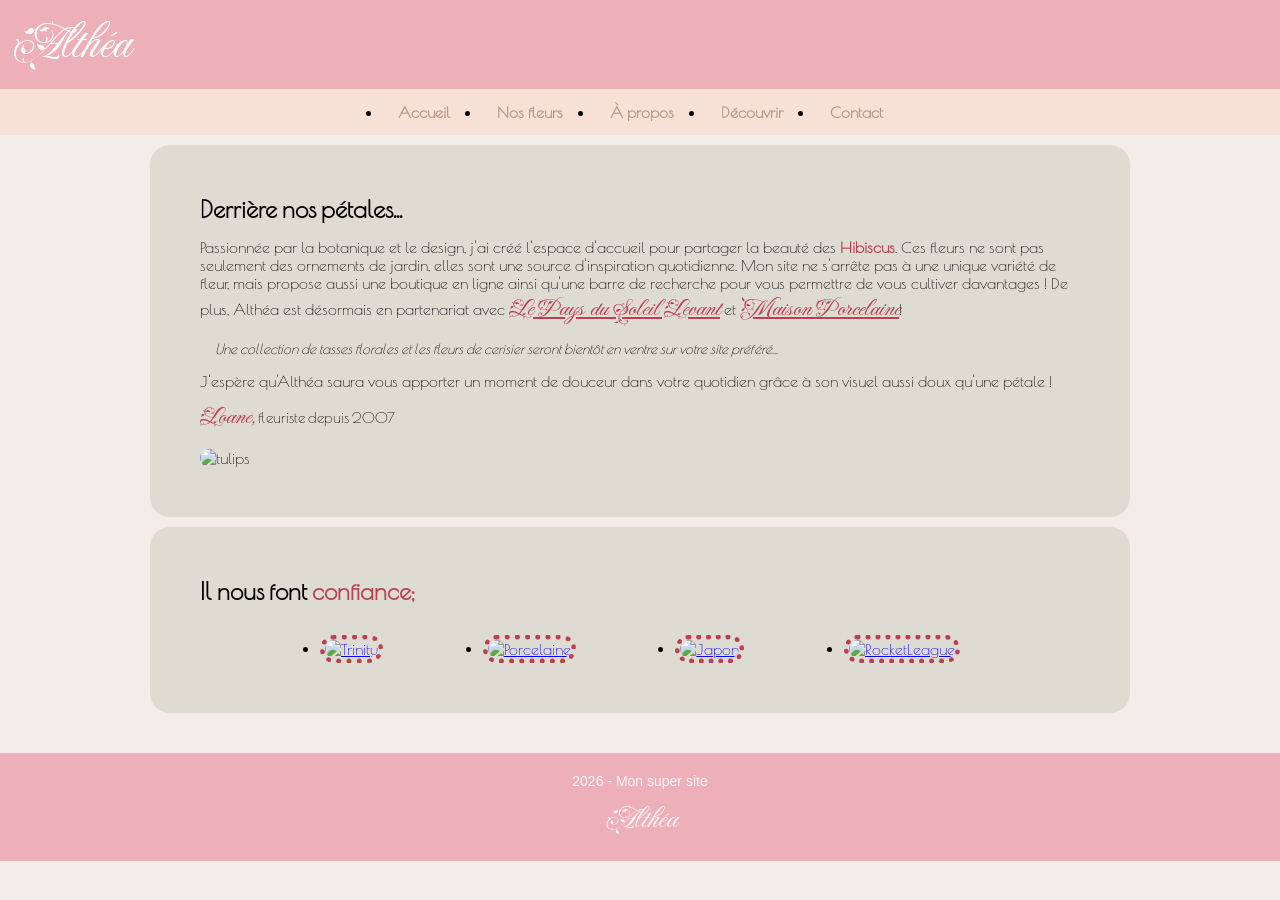
==== apropos.html @ d5b7d213 "Add files via upload" ====
<!DOCTYPE html>
<html lang="en">

<head>
    <meta charset="UTF-8">
    <meta name="viewport" content="width=device-width, initial-scale=1.0">
    <meta name="view-transition" content="same-origin">
    <title>Althéa</title>
    <link rel="stylesheet" href="apropos.css">
    <style>
        @import url('https://fonts.googleapis.com/css2?family=Fleur+De+Leah&family=Nerko+One&display=swap');
        @import url('https://fonts.googleapis.com/css2?family=Poiret+One&display=swap');
    </style>
</head>

<body>
    <header>
        <h1>Althéa</h1>
    </header>

    <nav>
        <ul class="navigation">
            <li><a href="index.html">Accueil</a></li>
            <li><a href="nos fleurs.html">Nos fleurs</a></li>
            <li><a href="apropos.html">À propos</a></li>
            <li><a href="decouvrir.html">Découvrir</a></li>
            <li><a href="contact.html">Contact</a></li>

        </ul>
    </nav>

    <main>
        <div class="container">
            <div class="aproposde">
                <h2>Derrière nos pétales...</h2>
                <p>
                    Passionnée par la botanique et le design, j'ai créé l'espace d'accueil pour partager
                    la beauté des <span class="details">Hibiscus</span>. Ces fleurs ne sont pas seulement
                    des ornements de jardin, elles sont une source d'inspiration quotidienne. Mon site ne s'arrête pas à
                    une unique variété de fleur, mais propose aussi une boutique en ligne ainsi qu'une barre de
                    recherche pour vous permettre de vous cultiver davantages ! De plus, Althéa est désormais en
                    partenariat avec <a class="partenaire"
                        href="https://aliciachoulet.github.io/projetfinal.github.io/apropos.html">Le
                        Pays du Soleil Levant</a> et <a class="partenaire"
                        href="https://zola-beep.github.io/porcelaine.github.io/">Maison
                        Porcelaine</a>!
                </p>
                <div class="mentionspecial">Une collection de tasses florales et les fleurs de cerisier seront bientôt
                    en ventre sur votre site préféré...</div>
                <p>J'espère qu'Althéa saura vous apporter un moment de douceur dans votre quotidien grâce à son visuel
                    aussi doux qu'une pétale ! </p>
                <div class="signature"><span class="prenom">Loane,</span> fleuriste depuis 2007</div>
            </div>
            <img src="images/tulips.jpg" alt="tulips" id="tulips">
        </div>

        <div class="container2">
            <h2>Il nous font <span class="details">confiance;</span></h2>
            
                <ul>
                    <li><a href="https://hevan-11.github.io/trinity.github.io/index.html"><img src="images/logo trinity.jpg" alt="Trinity" id="couverture"></a></li>
                    <li><a href="https://zola-beep.github.io/porcelaine.github.io/"><img src="images/porcelaine.jpg" alt="Porcelaine" id="couverture"></a></li>
                    <li><a href="https://aliciachoulet.github.io/projetfinal.github.io/"><img src="images/logo soleil.png" alt="Japon" id="couverture"></a>
                    </li>
                    <li><a href="https://boudarelpierre.github.io/RocketLeague.github.io/"><img src="images/rocketleague.jpg" alt="RocketLeague" id="couverture"></a></li>
                </ul>
            
        </div>
    </main>

    <footer>
        <div class="footer-content">
            <p>2026 - Mon super site</p>
            <p class="footer-logo">Althéa</p>
        </div>
    </footer>

</body>

</html>
---- apropos.css ----
* {
    margin: 0;
    padding: 0;
    box-sizing: border-box;
}

@view-transition {
    navigation: auto;
}

body {
    background-color: #f4ece8;
    background-image: url(images/sakura.gif);
    
}

header {
    background-color: #edafb8;
    background-image: url(images/shiny.gif);
    background-repeat: repeat;
    background-size: contain;
    color: #ffffff;
    padding: 10px;
    display: flex;
    justify-content: flex-start;
}



header>h1 {
    font-family: "Fleur De Leah", cursive;
    font-weight: lighter;
    font-size: 50px;
    background-color: #edafb8;

}

nav {
    background-color: #f7e1d7;


}


.navigation li a:hover {
    background-color: #e3c6b9;
    color: #f8e8e0;
}

.navigation {
    display: flex;
    flex-direction: row;
    gap: 15px;
    justify-content: center;
}

.navigation li a {
    display: flex;
    color: #b89485;
    padding: 14px 16px;
    text-decoration: none;
    font-family: "Poiret One", sans-serif;
    font-weight: bolder;
}

.container {
    display: flex;
    
    justify-content: right;
    background-color: #dedbd2;
    flex-direction: column;
    
    padding: 50px;
    border-radius: 20px;
    margin: 10px 150px 0px 150px;
    
    font-family: "Poiret One", sans-serif;
    
}

.container2 {
    display: flex;
    
    flex-direction: column;
    background-color: #dedbd2;
   
    
    padding: 50px;
    border-radius: 20px;
    margin: 10px 150px 0px 150px;
    
    font-family: "Poiret One", sans-serif;
    
}


ul {
    display: flex;
    flex-direction: row;
    justify-content: space-between;
    margin: 0px 120px 0px 120px;
}

#couverture {
    width: 80px;
    border-radius: 500px;
    margin-top: 15px;
    border: #ba4151 dotted 5px;
    transition: 1s;
}

#couverture:hover {
    width: 90px;
}

#tulips {
    margin-top: 15px;
    border-radius: 15px;
}

.partenaire {
        font-family: "Fleur De Leah", cursive;
        color: #ba4151;
        font-size: 25px;

}


.details {
    font-weight: bolder;
    color: #ba4151;
}

.mentionspecial {
    font-style: italic;
    font-size: 14px;
    padding: 15px;
}

.signature {


    font-size: 15px;
    padding-top: 10px;
}

.prenom {
    font-size: 25px;
    color: #ba4151;
    font-family: "Fleur De Leah", cursive;
    font-weight: lighter;
}

h2 {
    padding-bottom: 15px;
}



footer {
    background-color: #edafb8;
    color: #ffffff;
    padding: 20px;
    margin-top: 40px;
    text-align: center;
}

.footer-content {
    display: flex;
    flex-direction: column;
    align-items: center;
    gap: 10px;
}

.footer-logo {
    font-family: "Fleur De Leah", cursive;
    font-size: 30px;

}

footer p {
    font-family: sans-serif;
    font-size: 14px;
    opacity: 0.9;
}
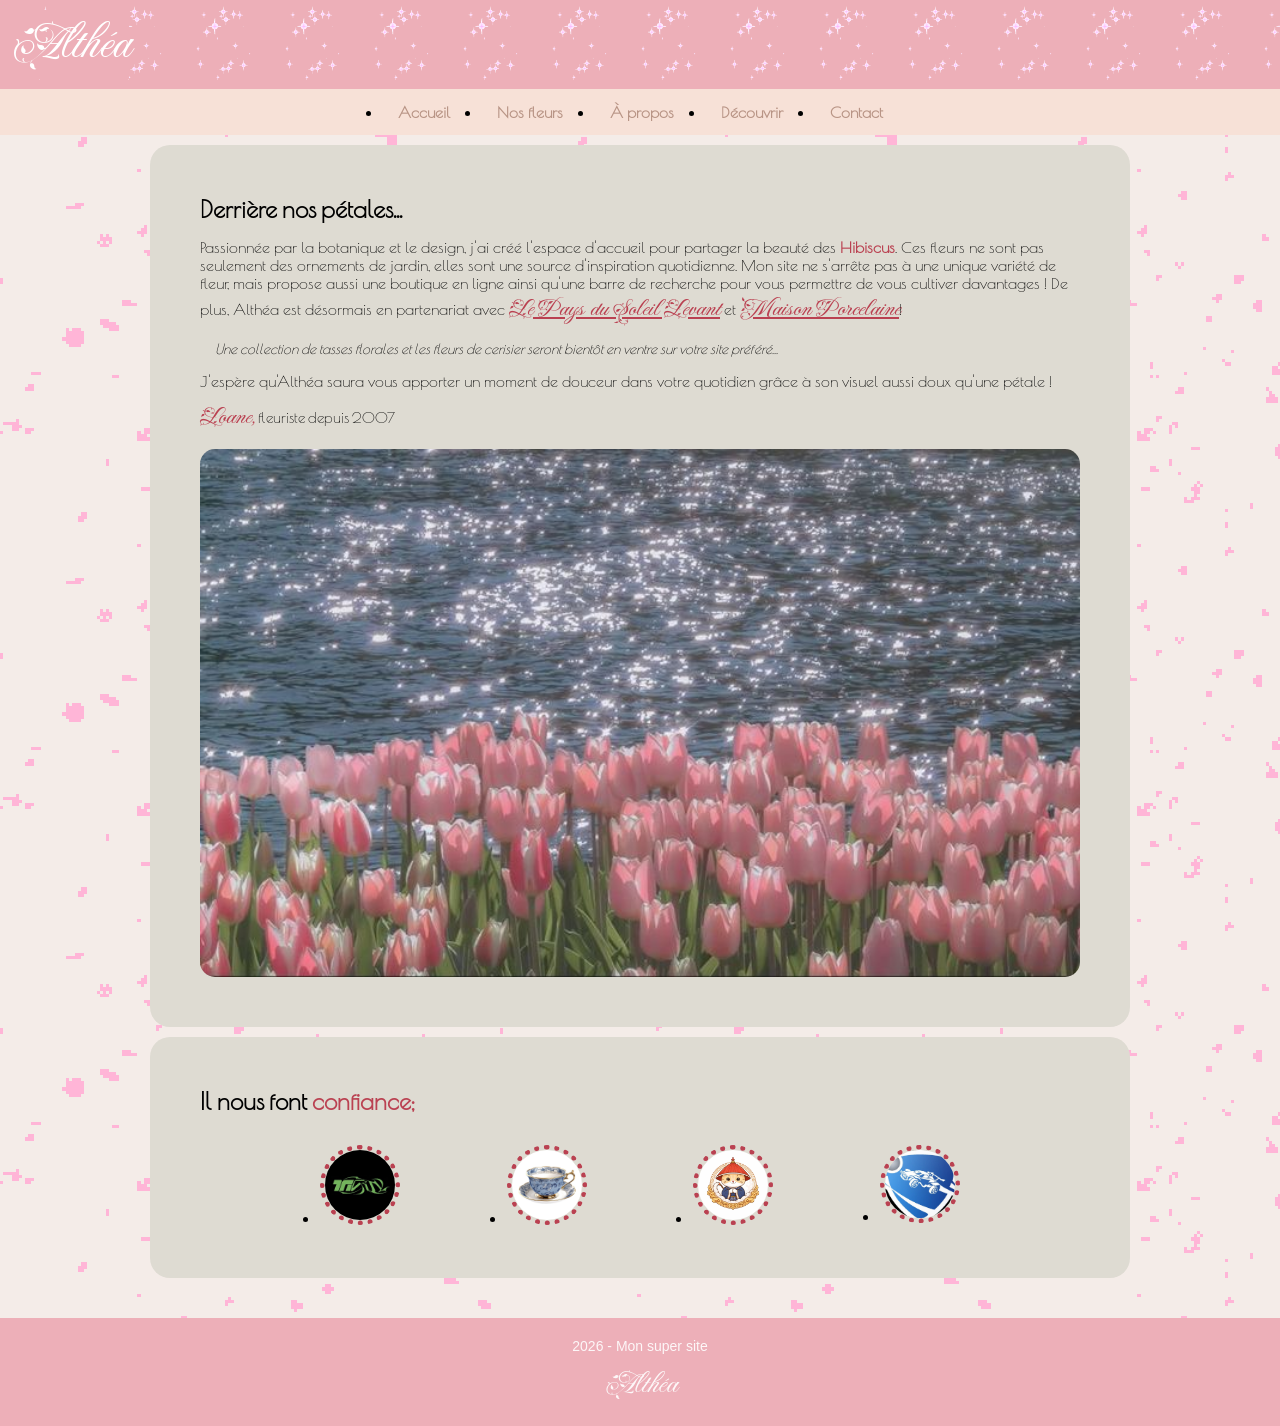
==== commit 6566ce63: "Add files via upload" ====
--- a/apropos.html
+++ b/apropos.html
@@ -56,15 +56,19 @@
 
         <div class="container2">
             <h2>Il nous font <span class="details">confiance;</span></h2>
-            
-                <ul>
-                    <li><a href="https://hevan-11.github.io/trinity.github.io/index.html"><img src="images/logo trinity.jpg" alt="Trinity" id="couverture"></a></li>
-                    <li><a href="https://zola-beep.github.io/porcelaine.github.io/"><img src="images/porcelaine.jpg" alt="Porcelaine" id="couverture"></a></li>
-                    <li><a href="https://aliciachoulet.github.io/projetfinal.github.io/"><img src="images/logo soleil.png" alt="Japon" id="couverture"></a>
-                    </li>
-                    <li><a href="https://boudarelpierre.github.io/RocketLeague.github.io/"><img src="images/rocketleague.jpg" alt="RocketLeague" id="couverture"></a></li>
-                </ul>
-            
+
+            <ul>
+                <li><a href="https://hevan-11.github.io/trinity.github.io/index.html"><img src="images/logo trinity.jpg"
+                            alt="Trinity" id="couverture"></a></li>
+                <li><a href="https://zola-beep.github.io/porcelaine.github.io/"><img src="images/porcelaine.jpg"
+                            alt="Porcelaine" id="couverture"></a></li>
+                <li><a href="https://aliciachoulet.github.io/projetfinal.github.io/"><img src="images/logo soleil.png"
+                            alt="Japon" id="couverture"></a>
+                </li>
+                <li><a href="https://boudarelpierre.github.io/RocketLeague.github.io/"><img
+                            src="images/rocketleague.jpg" alt="RocketLeague" id="couverture"></a></li>
+            </ul>
+
         </div>
     </main>
 
--- a/apropos.css
+++ b/apropos.css
@@ -11,7 +11,7 @@
 body {
     background-color: #f4ece8;
     background-image: url(images/sakura.gif);
-    
+
 }
 
 header {
@@ -23,6 +23,12 @@
     padding: 10px;
     display: flex;
     justify-content: flex-start;
+}
+
+
+#shiny {
+    height: 80px;
+    width: 80px;
 }
 
 
@@ -65,32 +71,32 @@
 
 .container {
     display: flex;
-    
+
     justify-content: right;
     background-color: #dedbd2;
     flex-direction: column;
-    
+
     padding: 50px;
     border-radius: 20px;
     margin: 10px 150px 0px 150px;
-    
+
     font-family: "Poiret One", sans-serif;
-    
+
 }
 
 .container2 {
     display: flex;
-    
+
     flex-direction: column;
     background-color: #dedbd2;
-   
-    
+
+
     padding: 50px;
     border-radius: 20px;
     margin: 10px 150px 0px 150px;
-    
+
     font-family: "Poiret One", sans-serif;
-    
+
 }
 
 
@@ -119,9 +125,9 @@
 }
 
 .partenaire {
-        font-family: "Fleur De Leah", cursive;
-        color: #ba4151;
-        font-size: 25px;
+    font-family: "Fleur De Leah", cursive;
+    color: #ba4151;
+    font-size: 25px;
 
 }
 
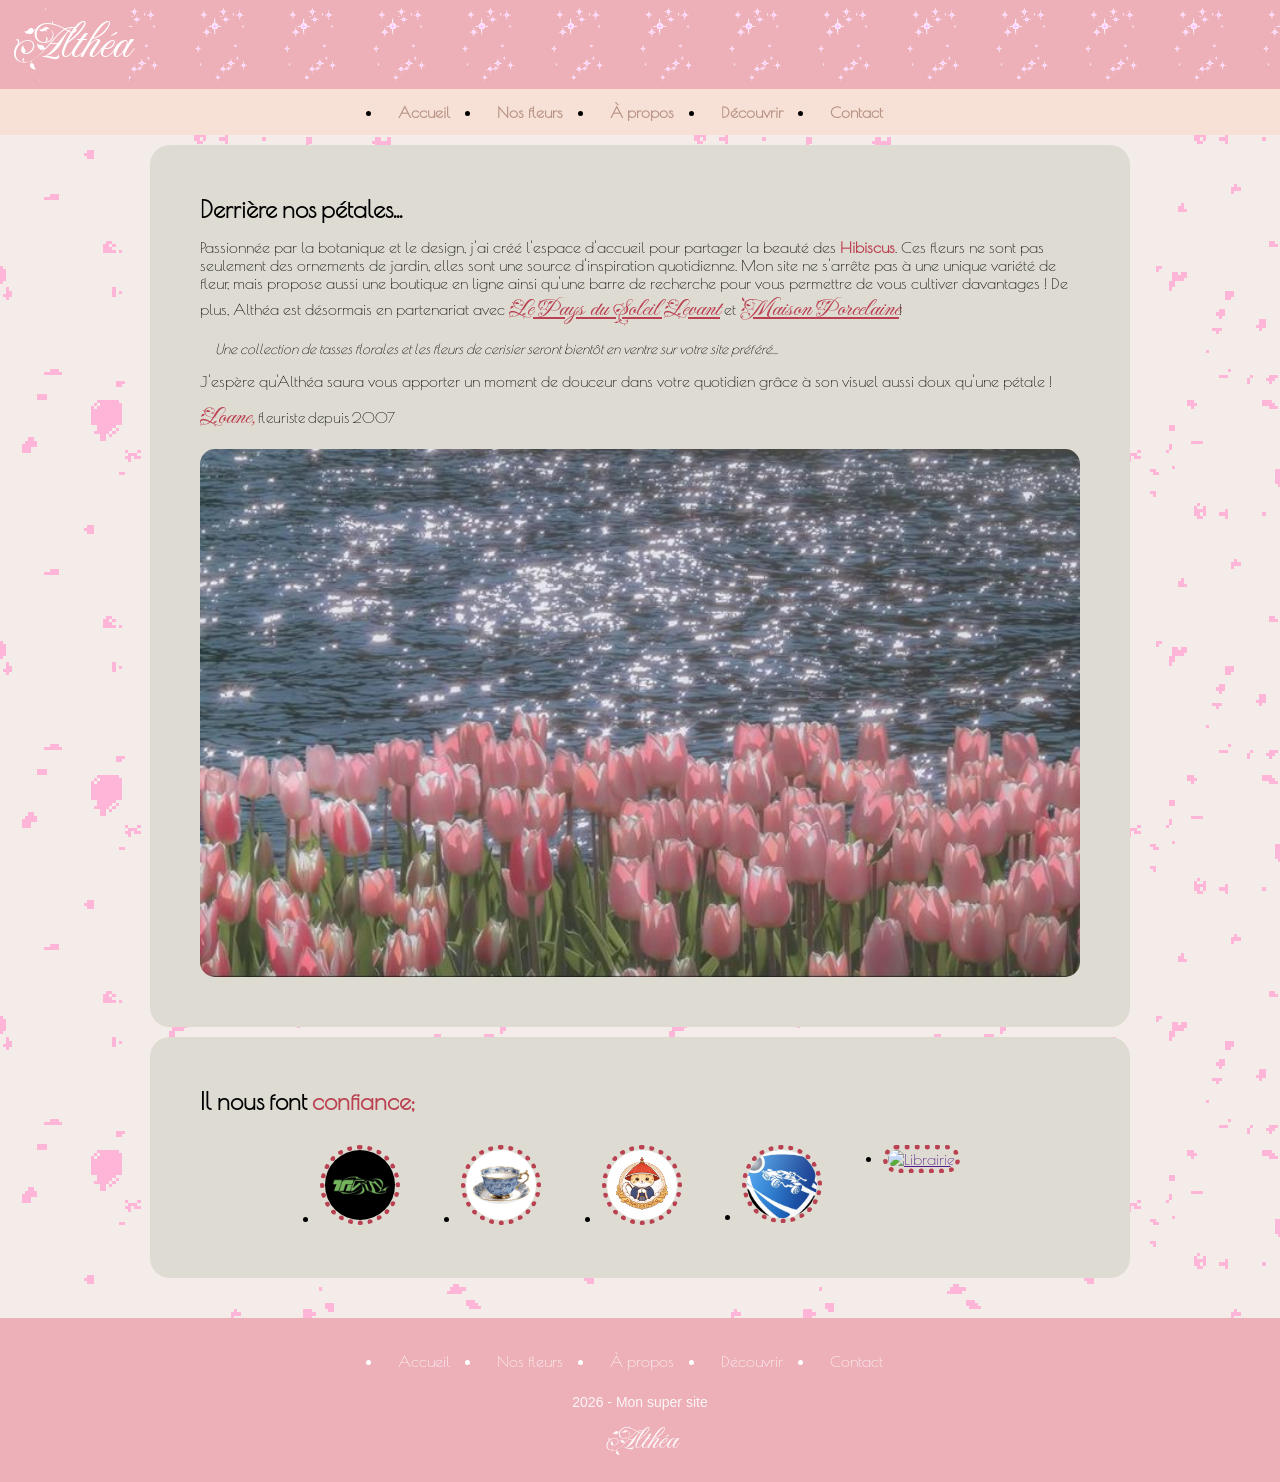
==== commit 6d72c4be: "Add files via upload" ====
--- a/apropos.html
+++ b/apropos.html
@@ -67,6 +67,9 @@
                 </li>
                 <li><a href="https://boudarelpierre.github.io/RocketLeague.github.io/"><img
                             src="images/rocketleague.jpg" alt="RocketLeague" id="couverture"></a></li>
+
+                <li><a href=""><img src="images/Librairie.png" alt="Librairie" id="couverture"></a></li>
+
             </ul>
 
         </div>
@@ -74,6 +77,14 @@
 
     <footer>
         <div class="footer-content">
+            <ul class="navigationfooter">
+                <li><a href="index.html">Accueil</a></li>
+                <li><a href="nos fleurs.html">Nos fleurs</a></li>
+                <li><a href="apropos.html">À propos</a></li>
+                <li><a href="decouvrir.html">Découvrir</a></li>
+                <li><a href="contact.html">Contact</a></li>
+
+            </ul>
             <p>2026 - Mon super site</p>
             <p class="footer-logo">Althéa</p>
         </div>
--- a/apropos.css
+++ b/apropos.css
@@ -161,7 +161,25 @@
     padding-bottom: 15px;
 }
 
-
+.navigationfooter {
+    display: flex;
+    flex-direction: row;
+    gap: 15px;
+    justify-content: center;
+}
+
+.navigationfooter li a {
+    display: flex;
+    color: white;
+    padding: 14px 16px;
+    text-decoration: none;
+    font-family: "Poiret One", sans-serif;
+}
+
+.navigationfooter li a:hover {
+    background-color: #d2808c;
+
+}
 
 footer {
     background-color: #edafb8;
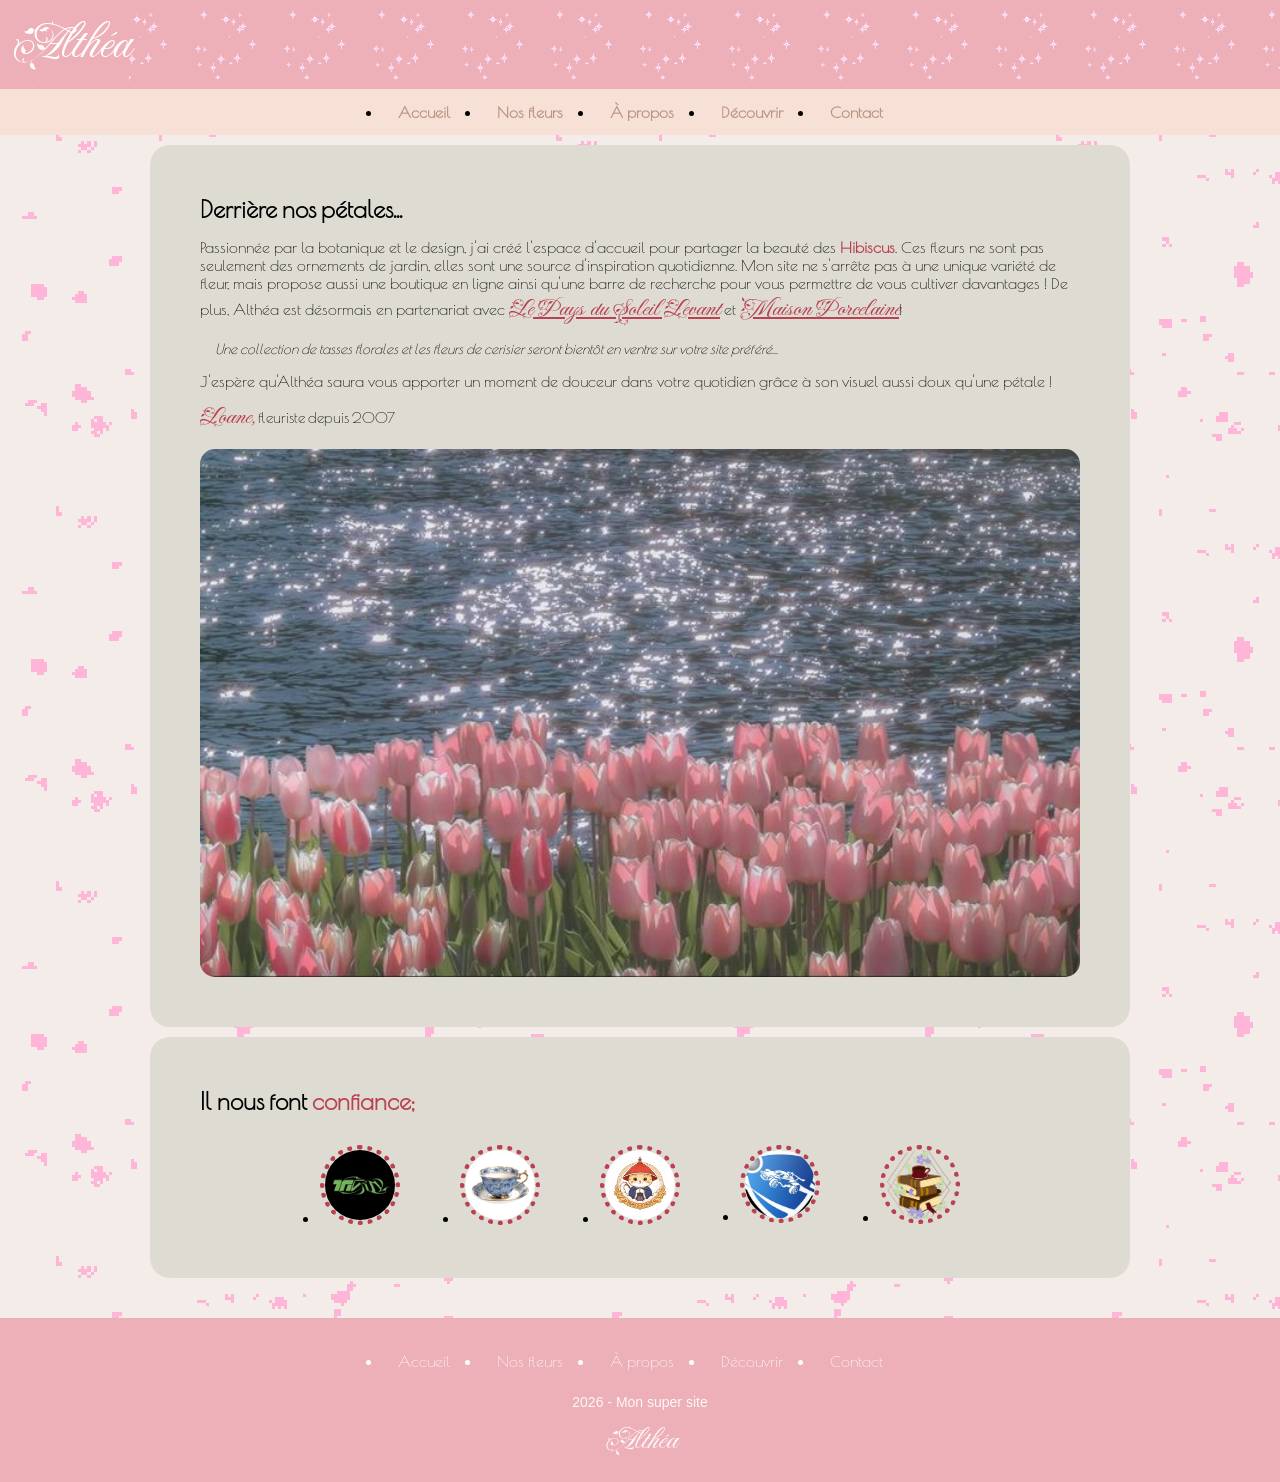
==== commit 315c51ed: "Add files via upload" ====
--- a/apropos.html
+++ b/apropos.html
@@ -68,7 +68,8 @@
                 <li><a href="https://boudarelpierre.github.io/RocketLeague.github.io/"><img
                             src="images/rocketleague.jpg" alt="RocketLeague" id="couverture"></a></li>
 
-                <li><a href=""><img src="images/Librairie.png" alt="Librairie" id="couverture"></a></li>
+                <li><a href="https://laurelinegrosclaude-prog.github.io/lalbrairiedemaelle/"><img
+                            src="images/Librairie.png" alt="Librairie" id="couverture"></a></li>
 
             </ul>
 
